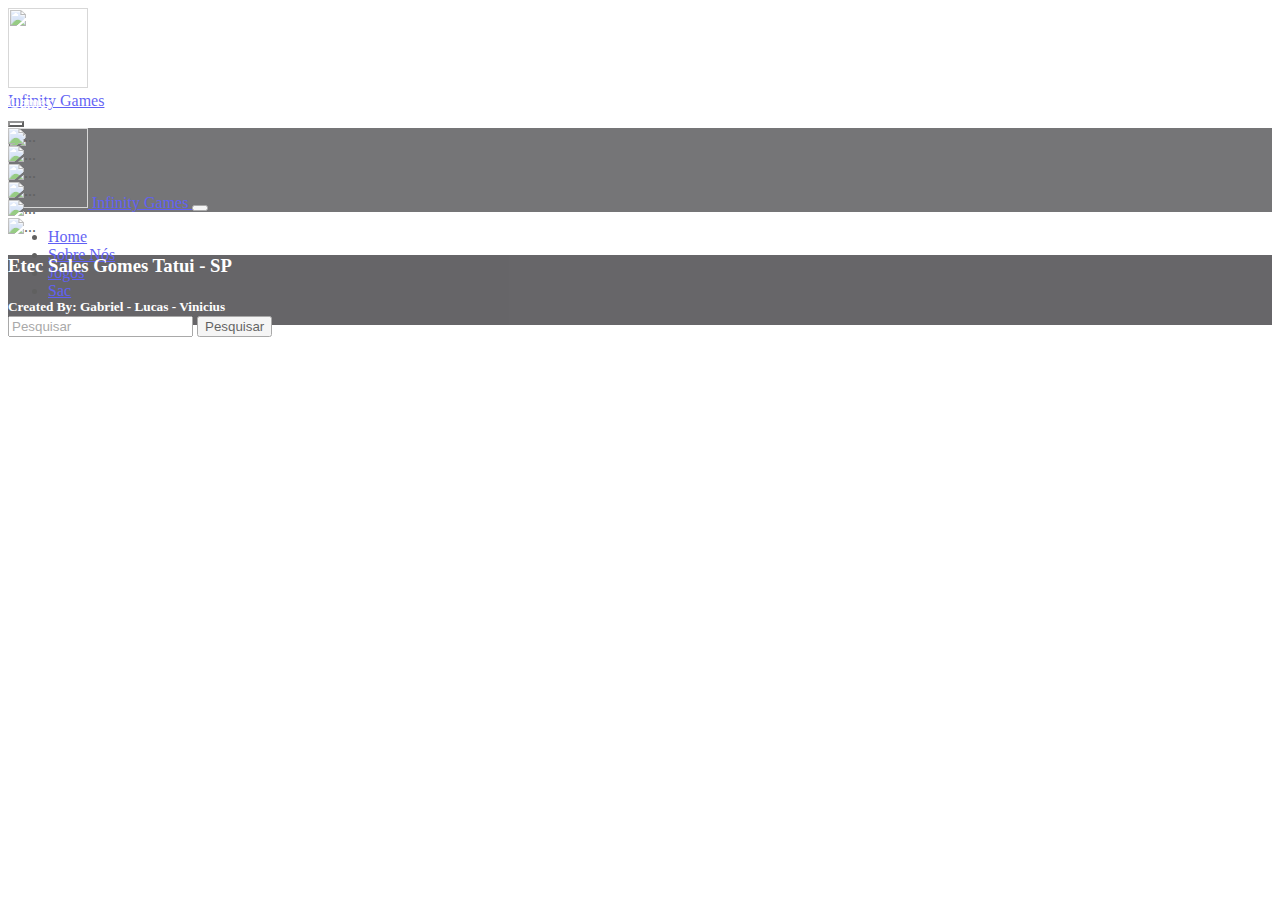
==== jogos.html @ 17c29d4e "pagina jogos" ====
<!DOCTYPE html>
<html lang="pt-br">
<head>
    <script src="https://ajax.googleapis.com/ajax/libs/jquery/3.6.0/jquery.min.js"></script>
    <link rel="stylesheet" href="https://fonts.googleapis.com/css2?family=Material+Symbols+Outlined:opsz,wght,FILL,GRAD@20..48,100..700,0..1,-50..200" />
    <link rel="preconnect" href="https://fonts.googleapis.com">
    <link rel="preconnect" href="https://fonts.gstatic.com" crossorigin>
    <link href="https://fonts.googleapis.com/css2?family=Montserrat&display=swap" rel="stylesheet">
    <link href="https://cdn.jsdelivr.net/npm/bootstrap@5.1.3/dist/css/bootstrap.min.css" rel="stylesheet" integrity="sha384-1BmE4kWBq78iYhFldvKuhfTAU6auU8tT94WrHftjDbrCEXSU1oBoqyl2QvZ6jIW3" crossorigin="anonymous">
    <script src="https://cdn.jsdelivr.net/npm/bootstrap@5.1.3/dist/js/bootstrap.bundle.min.js" integrity="sha384-ka7Sk0Gln4gmtz2MlQnikT1wXgYsOg+OMhuP+IlRH9sENBO0LRn5q+8nbTov4+1p" crossorigin="anonymous"></script>
    <link rel="stylesheet" href="assets/styles.css">
    <meta charset="UTF-8">
    <meta http-equiv="X-UA-Compatible" content="IE=edge">
    <meta name="viewport" content="width=device-width, initial-scale=1.0">
    <title>Incial</title>
</head>
<body>
        <nav class="navbar navbar-light bg-dark" style="height:70px">
          <div class="container-fluid">
            <img src="images/infinity-games-removebg-preview.png" width="80" height="80" class="position-absolute top-50 start-50 translate-middle" alt="" >
            <nav class="navbar navbar-dark bg-dark">
                <a class="navbar-brand d-flex justify-content-center align-items-center" style="height: 30px" href="index.html">
                  Infinity Games
                </a>
              </nav>
              <button class="navbar-toggler" type="button" data-bs-toggle="offcanvas" data-bs-target="#offcanvasNavbar" aria-controls="offcanvasNavbar" style="background:#ffffff">
                <span class="navbar-toggler-icon"></span>
              </button>
              <div class="offcanvas offcanvas-end" tabindex="-1" id="offcanvasNavbar" aria-labelledby="offcanvasNavbarLabel">
                <div class="offcanvas-header" style="background-color: #212125;">
                  <a class="navbar-brand d-flex justify-content-end align-items-center" href="index.html">
                    <img src="images/infinity-games-removebg-preview.png"  width="80" height="80" class="d-inline-block align-top" alt="" >
                    Infinity Games
                  </a>
                  <button type="button" class="btn-close text-reset" data-bs-dismiss="offcanvas" aria-label="Close"></button>
                </div>
                <div class="offcanvas-body" style="background-image: url('images/giphy.gif');">
                  <ul class="navbar-nav justify-content-end flex-grow-1 pe-3">
                    <li class="nav-item">
                      <a class="nav-link active text-white" aria-current="page" href="index.html">Home</a>
                    </li>
                    <li class="nav-item mt-4">
                      <a class="nav-link text-white" href="Sobre.html">Sobre Nós</a>
                    </li>
                    <li class="nav-item dropdown mt-4">
                      <a class="nav-link text-white" href="jogos.html">
                        Jogos
                      </a>                    
                      <li class="nav-item mt-4">
                        <a class="nav-link text-white" href="Sac.html">Sac</a>
                      </li>
                    </li>
                  </ul>
                  <form class="d-flex py-5 margin-pesquisar">
                    <input class="form-control me-2" type="search" placeholder="Pesquisar" aria-label="Search">
                    <button class="btn btn-outline-successbtn btn-outline-secondary" type="submit">Pesquisar</button>
                  </form>
                </div>
              </div>
            </div>
          </nav>

          <script type="text/javascript">
            $(document).ready(function() {
                    $("body").css("display", "none");
                    $("body").fadeIn(1200);
            });
        </script>
          
          <div class="container-fluid margin-container-1 p-3">
            <div class="display-1 fw-bold" style="color: white;">
              <p>Games</p>
            </div>                    
            <div class="row row-cols-1 row-cols-md-3 g-4">
              <div class="col-3">
                <div class="card-1">
                  <img src="images/o-homem-quadrado.jpg" class="card-img-top" alt="...">
                </div>
              </div>
              <div class="col-3">
                <div class="card-2">
                  <img src="images/o-homem-quadrado.jpg" class="card-img-top" alt="...">
                </div>
              </div>
              <div class="col-3">
                <div class="card">
                  <img src="images/o-homem-quadrado.jpg" class="card-img-top" alt="...">
                </div>
              </div>
              <div class="col-3">
                <div class="card">
                  <img src="images/atiradores-de-elite.jpg" class="card-img-top" alt="...">
                </div>
              </div>
              <div class="col">
                <div class="card">
                  <img src="images/The seven Monster.jpg" class="card-img-top" alt="...">
                 
                </div>
              </div>
              <div class="col">
                <div class="card">
                  <img src="images/Running in Boston.jpg" class="card-img-top" alt="...">
                </div>
              </div>
            </div>

          </div>

          <div class="row w-100">
            <div class="col-12"style="background: #09080D; height: 70px;">
              <footer style="color:white ;">
                <h3 class="text-center">Etec Sales Gomes Tatui - SP</h3>
                <h5 class="text-end">Created By: Gabriel - Lucas - Vinicius</h>
              </footer>
            </div>
          </div>
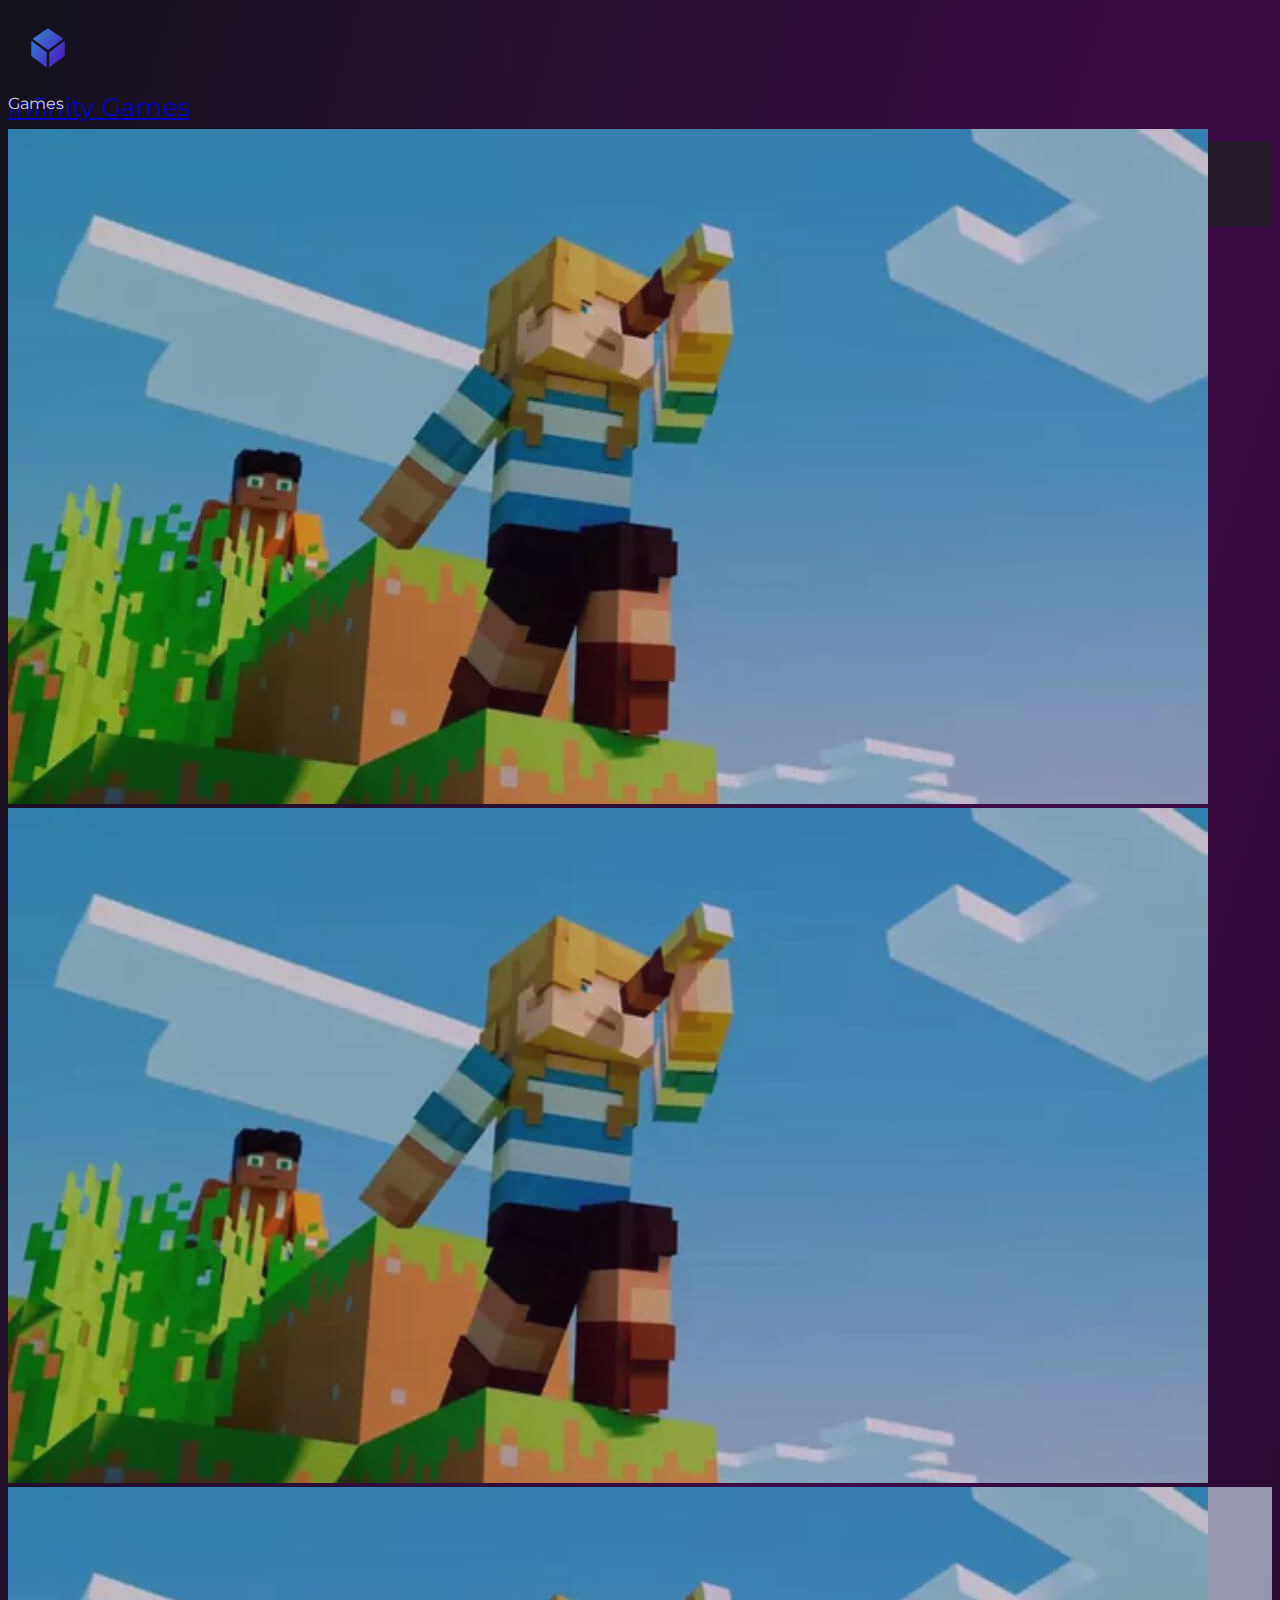
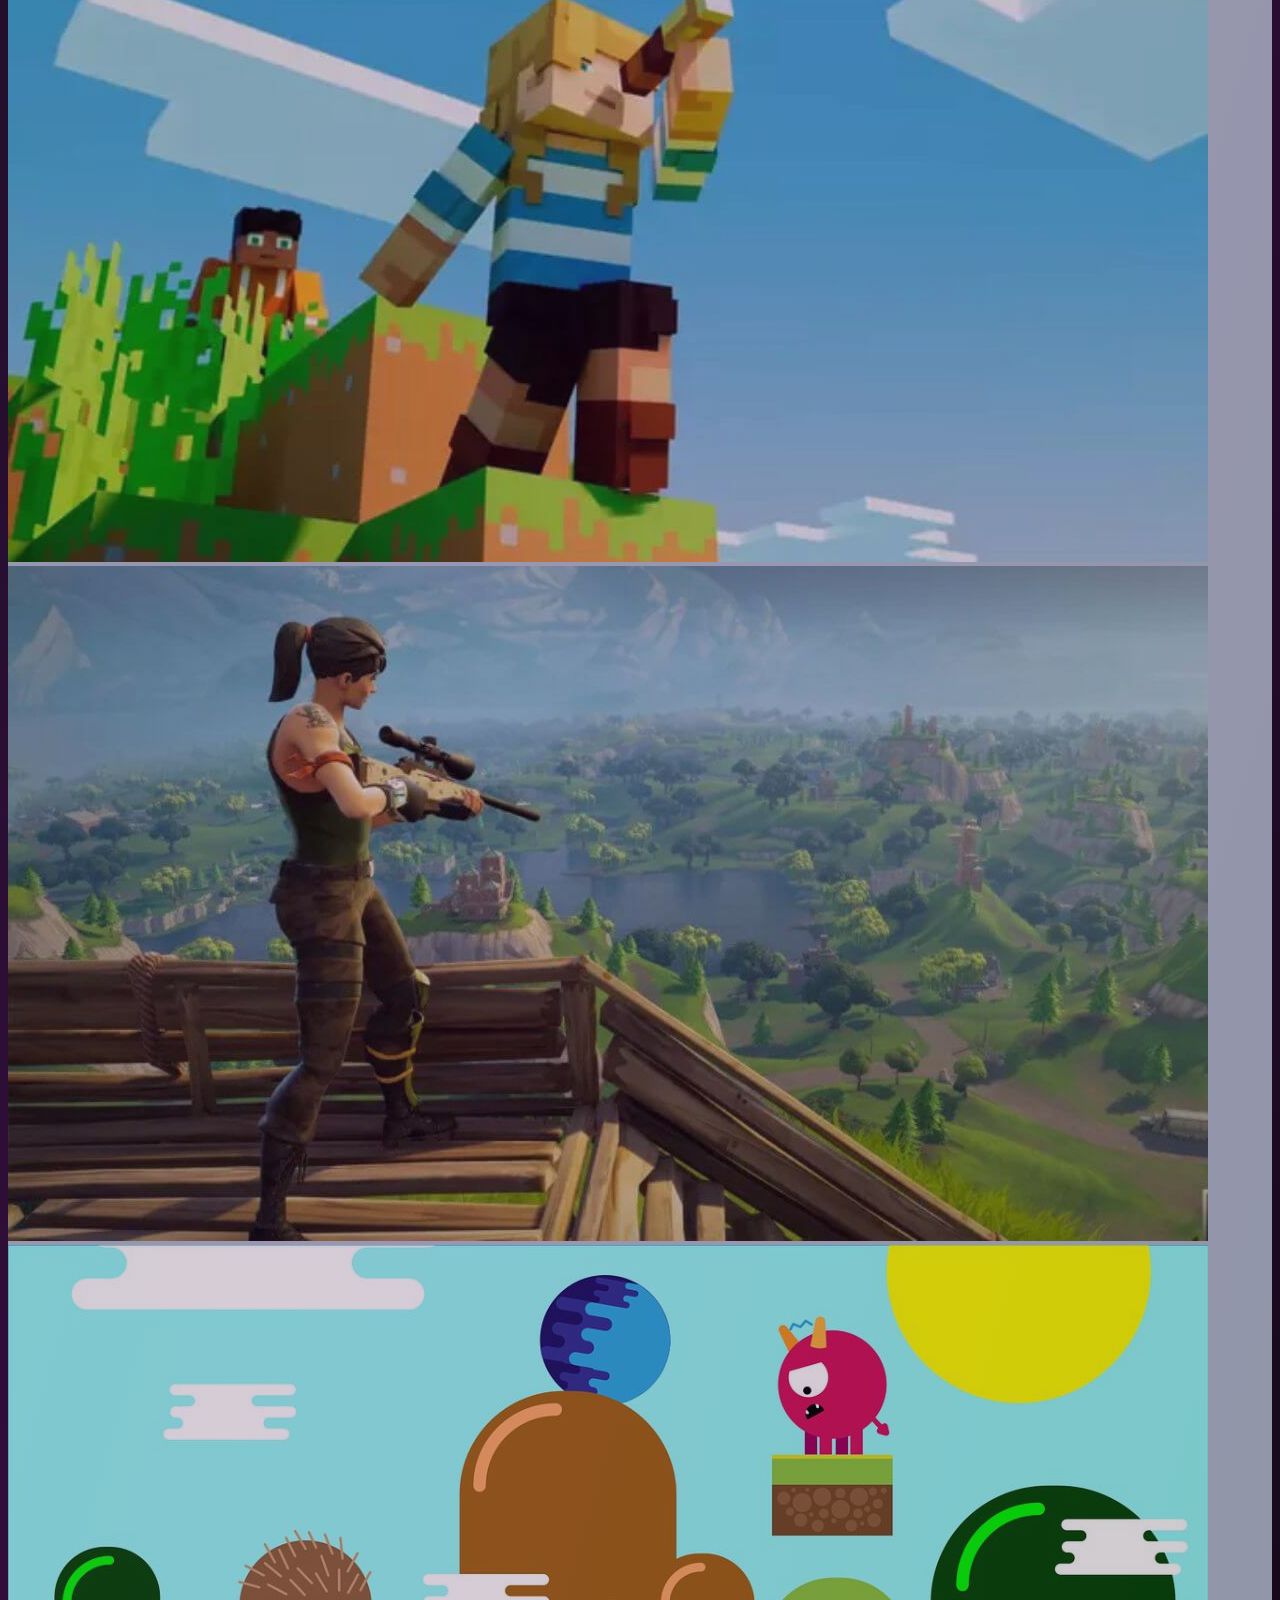
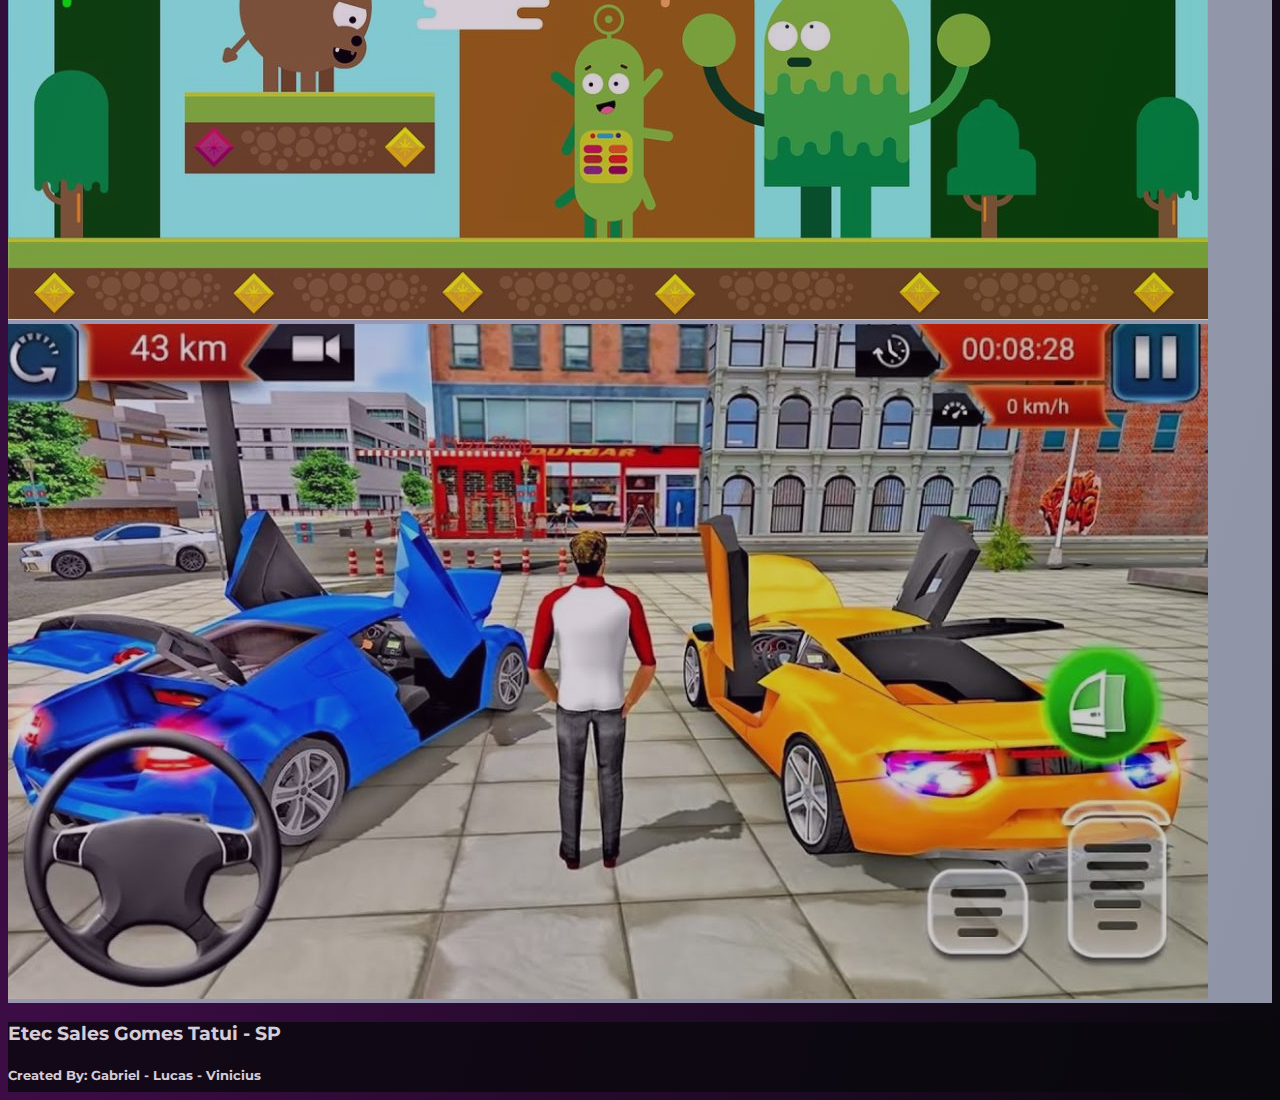
==== commit 75c6bea1: "Alinhamento-final" ====
--- a/jogos.html
+++ b/jogos.html
@@ -34,7 +34,7 @@
                   </a>
                   <button type="button" class="btn-close text-reset" data-bs-dismiss="offcanvas" aria-label="Close"></button>
                 </div>
-                <div class="offcanvas-body" style="background-image: url('images/giphy.gif');">
+                <div class="offcanvas-body pb-0" style="background-image: url('images/giphy.gif');">
                   <ul class="navbar-nav justify-content-end flex-grow-1 pe-3">
                     <li class="nav-item">
                       <a class="nav-link active text-white" aria-current="page" href="index.html">Home</a>
@@ -51,7 +51,7 @@
                       </li>
                     </li>
                   </ul>
-                  <form class="d-flex py-5 margin-pesquisar">
+                  <form class="d-flex p-0 margin-pesquisar">
                     <input class="form-control me-2" type="search" placeholder="Pesquisar" aria-label="Search">
                     <button class="btn btn-outline-successbtn btn-outline-secondary" type="submit">Pesquisar</button>
                   </form>
@@ -107,7 +107,7 @@
 
           </div>
 
-          <div class="row w-100">
+          <div class="row w-100 h-100">
             <div class="col-12"style="background: #09080D; height: 70px;">
               <footer style="color:white ;">
                 <h3 class="text-center">Etec Sales Gomes Tatui - SP</h3>
--- a/assets/styles.css
+++ b/assets/styles.css
@@ -0,0 +1,47 @@
+body {
+    background-image: linear-gradient(to bottom right, #13111b,#3d0c46,#09080D);
+    font-family:'Montserrat','sans-serif';
+}
+
+.carousel {
+    box-shadow: 16px 16px 16px #09080D;
+}
+
+.margin-container {
+    margin-top: 700px;
+}
+
+.margin-pesquisar {
+    
+    margin-top:290px;
+}
+
+.navbar-brand {
+    font-size: 25px;
+    height: 90px;
+}
+
+.card {
+    background: #b2bbce;
+}
+
+
+.offcanvas-body {
+    background-size: cover;
+    background-position: center;
+}
+
+.material-symbols-outlined {
+  font-variation-settings:
+  'FILL' 0,
+  'wght' 600,
+  'GRAD' 0,
+  'opsz' 48
+}
+
+.margin-container-1 {
+    margin-top: 10px;
+}
+
+
+
